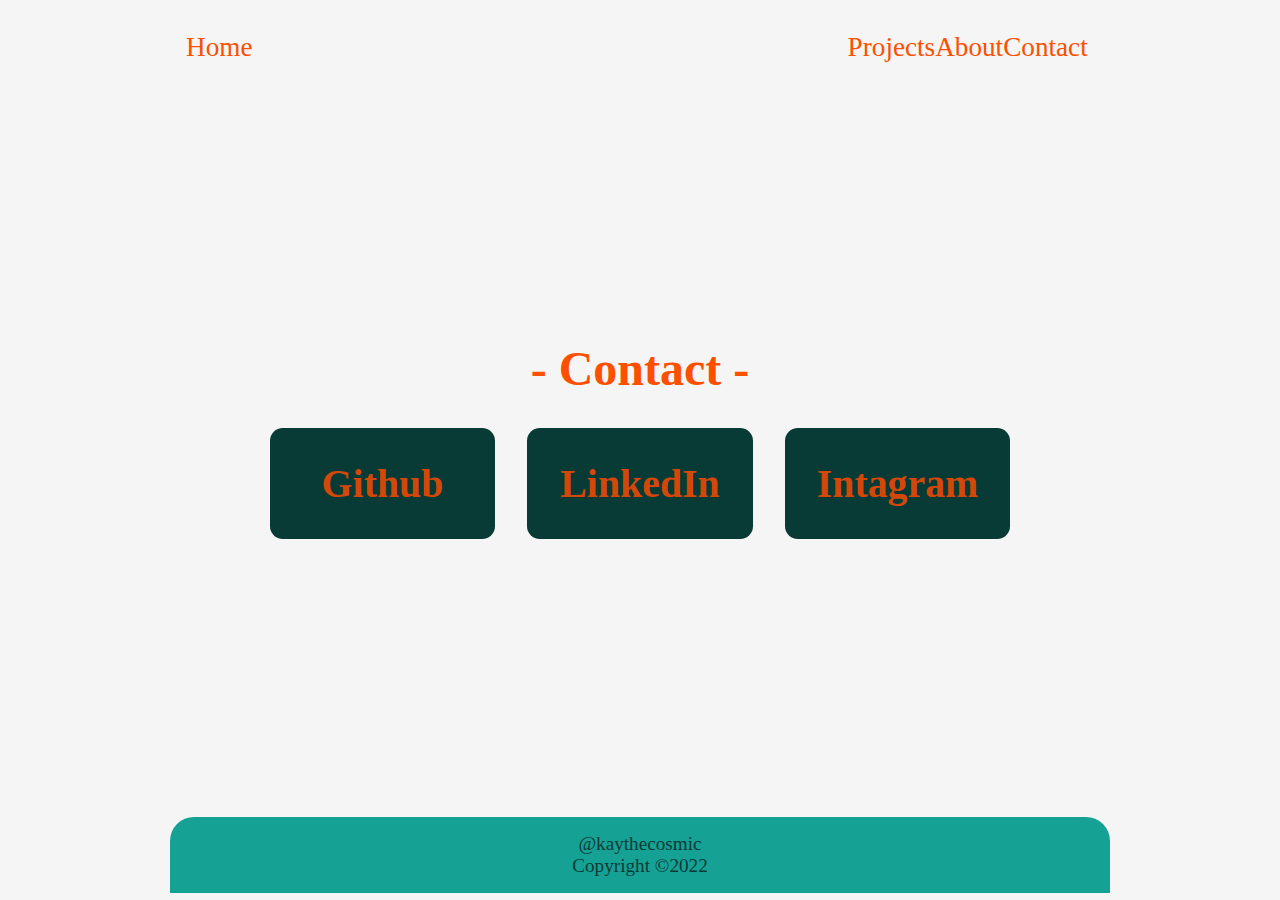
==== contact.html @ 83bdc21c "portfolio v1.0" ====
<!DOCTYPE html>

<html>

<head>
    <meta charset="utf-8">
    <title>Contact - Kanishk Nagpal</title>
    <link rel="stylesheet" href="CSS\style.css">
</head>

<body>
    <div class="wrapper">
        <header>
            <nav class="navbar">
                <div class="nav-header">
                    <a href="index.html" class="LogoName">Home</a>
                </div>
                <div class="nav-links">
                    <a href="https://github.com/kaythecosmic/cpp_projects">Projects</a>
                    <a href="index.html#nameSection">About</a>
                    <a href="contact.html">Contact</a>
                </div>
            </nav>
        </header>

        <main class="main-page">

            <div class="contacts about-section">
                <h2 class="about-subhead">- Contact -</h2>
                <section class="contact-wrapper">

                    <!-- single skill -->
                    <a href="https://github.com/kaythecosmic" target="_blank">
                        <div class="contact-card">
                            <h5>Github</h5>
                        </div>
                    </a>
                    <!-- end of single skill -->

                    <!-- single skill -->
                    <a href="https://www.linkedin.com/in/kanishk-nagpal-531153228/" target="_blank">
                        <div class="contact-card">
                            <h5>LinkedIn</h5>
                        </div>
                    </a>
                    <!-- end of single skill -->

                    <!-- single skill -->
                    <a href="https://www.instagram.com/kaythecosmic/" target="_blank">
                        <div class="contact-card">
                            <h5>Intagram</h5>
                        </div>
                    </a>
                    <!-- end of single skill -->


                </section>
            </div>


            </section>
        </main>


        <footer class="page-footer">
            <div class="footer-center">
                <div class="col1">
                    <a href="https://www.instagram.com/kaythecosmic/" target="_blank">@kaythecosmic</a>
                </div>

                <div class="col2">
                    Copyright &copy;<span id="date">2022</span>
                </div>
            </div>
        </footer>
    </div>
</body>

</html>
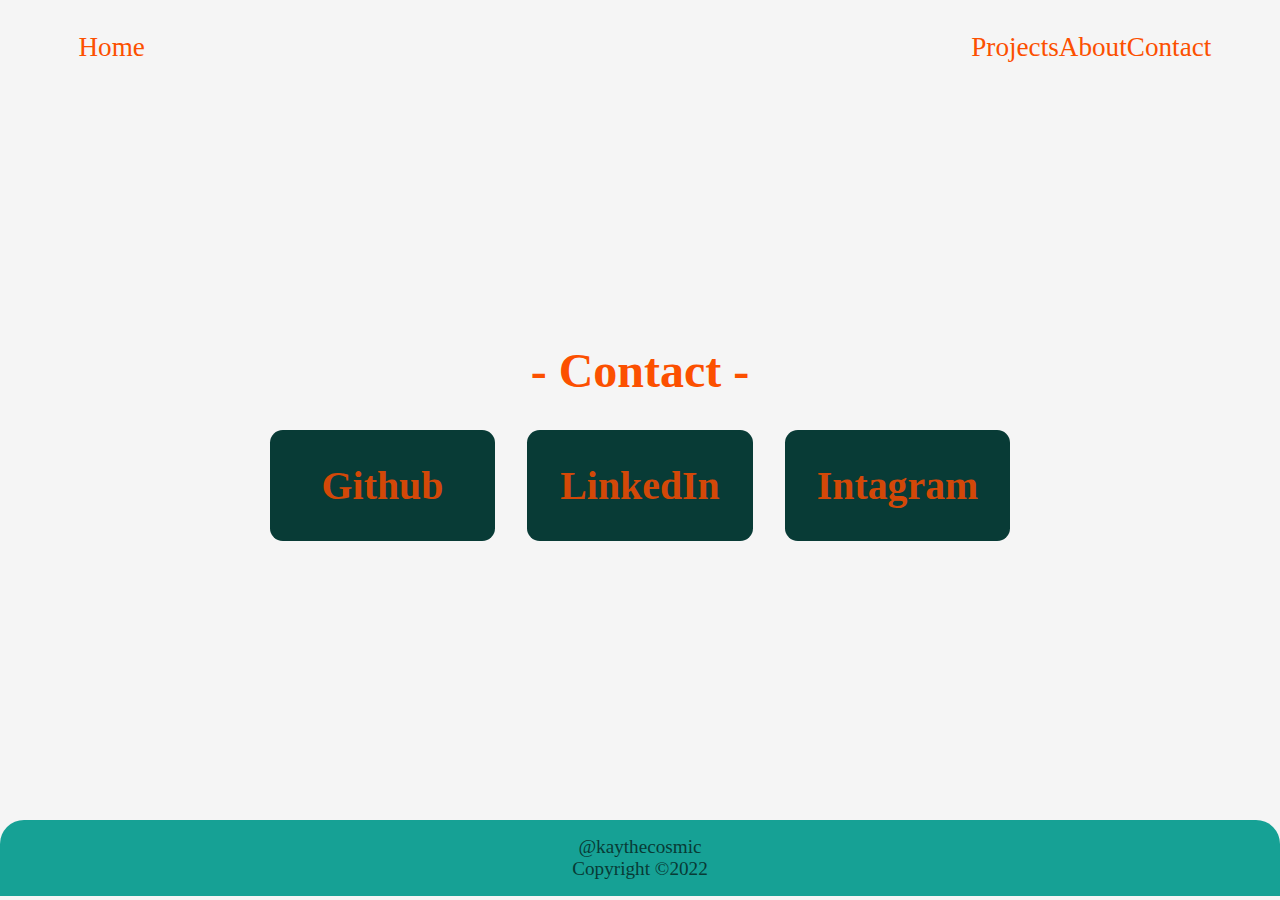
==== commit 2cfeb29d: "icon image v1" ====
--- a/contact.html
+++ b/contact.html
@@ -6,6 +6,8 @@
     <meta charset="utf-8">
     <title>Contact - Kanishk Nagpal</title>
     <link rel="stylesheet" href="CSS\style.css">
+    <link rel="shortcut icon" type="x-icon" href="..\Media\iconIMG-01.png">
+
 </head>
 
 <body>
